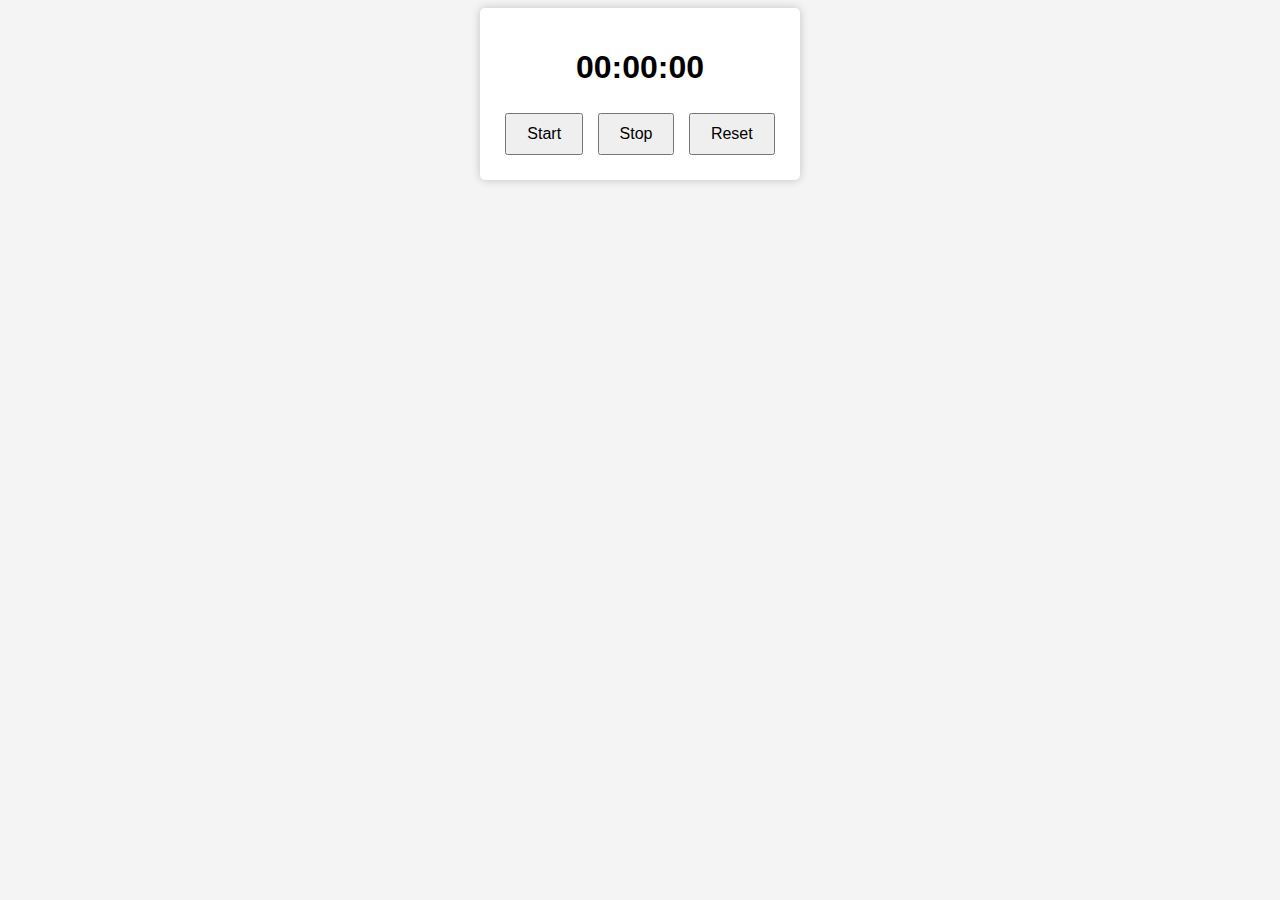
==== index.html @ b09ac40d "index.html" ====
<!DOCTYPE html>
<html lang="en">
<head>
    <meta charset="UTF-8">
    <meta name="viewport" content="width=device-width, initial-scale=1.0">
    <title>Stopwatch App</title>
    <link rel="stylesheet" href="./CSS/style.css">
</head>
<body>
    <div class="stopwatch">
        <h1 id="display">00:00:00</h1>
        <button id="startBtn">Start</button>
        <button id="stopBtn">Stop</button>
        <button id="resetBtn">Reset</button>
    </div>

    <script src="./Script/script.js"></script>
</body>
</html>
---- CSS/style.css ----
/* styles.css */
body {
    font-family: Arial, sans-serif;
    text-align: center;
    background-color: #f4f4f4;
}

.stopwatch {
    background-color: #fff;
    padding: 20px;
    border-radius: 5px;
    box-shadow: 0 0 10px rgba(0, 0, 0, 0.2);
    display: inline-block;
}

button {
    padding: 10px 20px;
    margin: 5px;
    font-size: 16px;
}
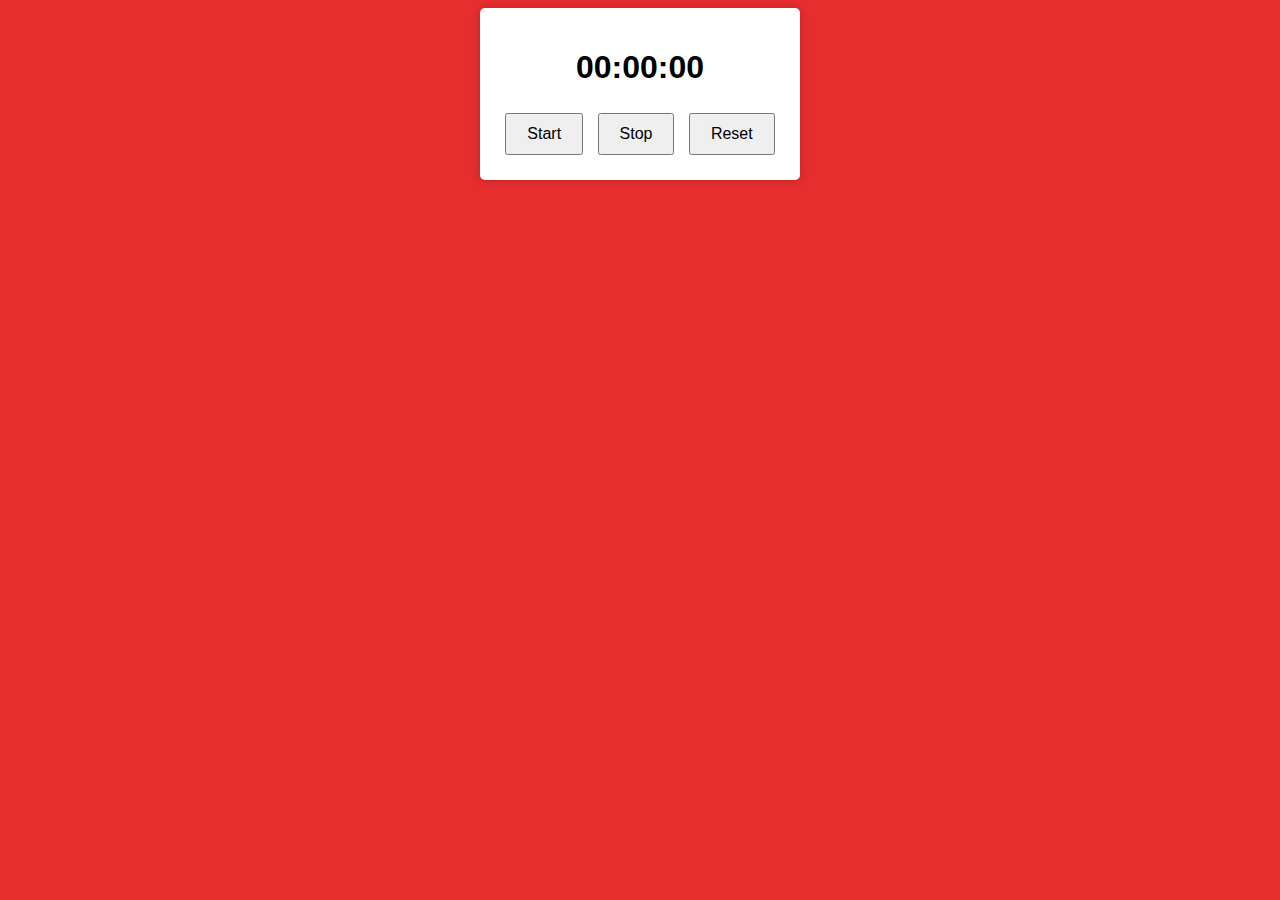
==== commit 29577e4c: "added Intial Website" ====
--- a/index.html
+++ b/index.html
@@ -7,6 +7,7 @@
     <link rel="stylesheet" href="./CSS/style.css">
 </head>
 <body>
+    <!-- This class is the skelton of the application -->
     <div class="stopwatch">
         <h1 id="display">00:00:00</h1>
         <button id="startBtn">Start</button>
--- a/CSS/style.css
+++ b/CSS/style.css
@@ -2,7 +2,7 @@
 body {
     font-family: Arial, sans-serif;
     text-align: center;
-    background-color: #f4f4f4;
+    background-color: #e72e2e;
 }
 
 .stopwatch {
